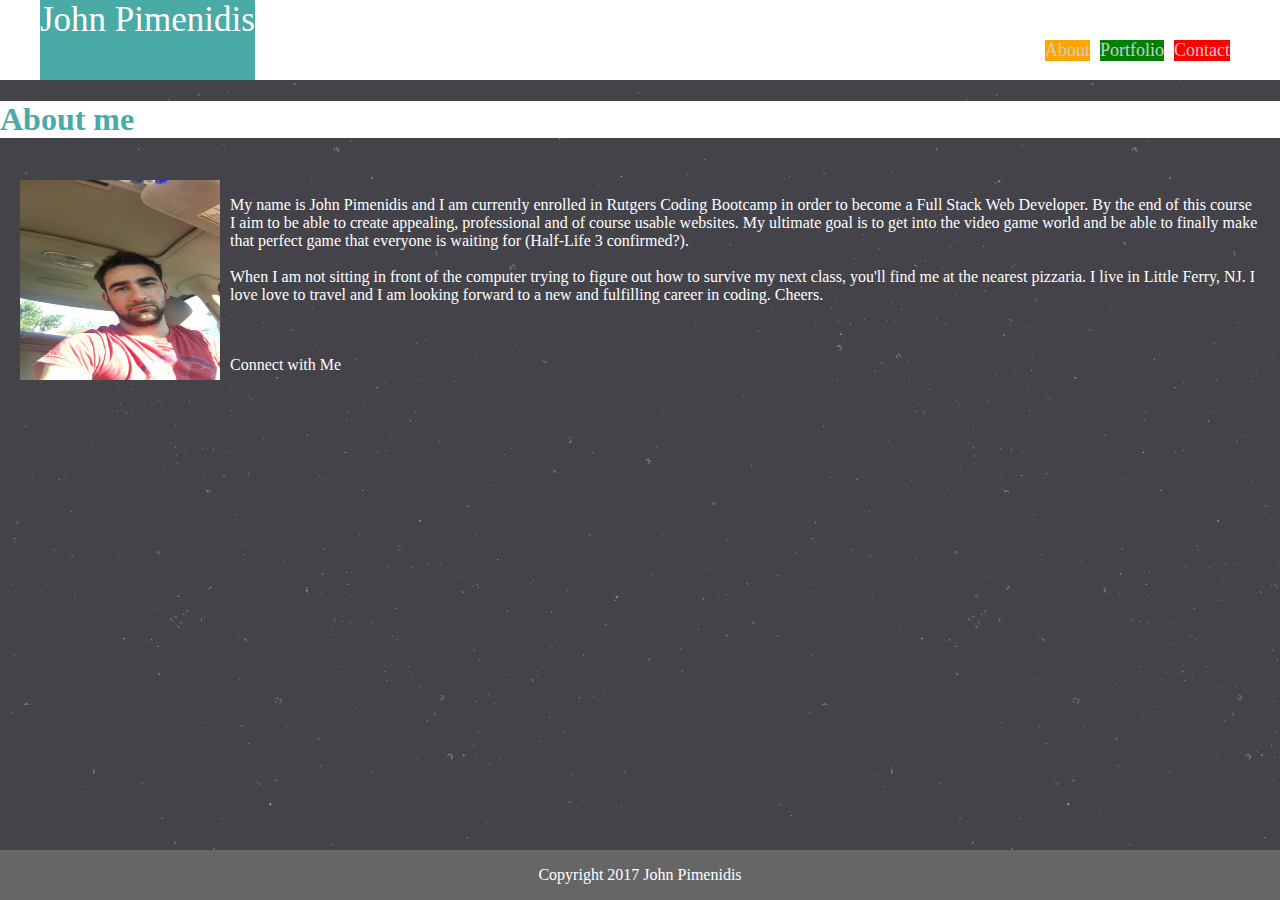
==== index.html @ 86799ace "initial changes" ====
<!DOCTYPE html>
<html lang="en">
<head>
	<meta charset="utf-8">
	<title> John Pimenidis</title>
	<link rel="stylesheet" type="text/css" href="assets/css/style.css">
	<style> 
			body { background-image: url("assets/images/stardust.png") }
	
	</style>
</head>

<body>

	<header>
		
		<div class="header">
			<div class="yourname"> John Pimenidis </div>
				<div class="sidenotes">
					<div class="contact"> Contact </div>
					<div class="portfolio"> Portfolio </div>
					<div class="about"> About </div>
				</div>
		</div>	

	</header>
	
	<h1> About me </h1>


	<div class="aboutme">

		<img src="assets/images/me.jpg" class="pic">
	
		<p>
			My name is John Pimenidis and I am currently enrolled in Rutgers Coding Bootcamp in order to become a Full Stack Web Developer. By the end of this course I aim to be able to create appealing, professional and of course usable websites. My ultimate goal is to get into the video game world and be able to finally make that perfect game that everyone is waiting for (Half-Life 3 confirmed?).
		
			<br><br>

			When I am not sitting in front of the computer trying to figure out how to survive my next class, you'll find me at the nearest pizzaria. I live in Little Ferry, NJ. I love love to travel and I am looking forward to a new and fulfilling career in coding. Cheers.
		</p>	
	</div>
	
	<div class="connectwithme">
	
		<p> Connect with Me </p>

	</div>
	
	<div class="footer">
	
		<p> Copyright 2017 John Pimenidis </p>

	</div>	



</body>
</html>
---- assets/css/style.css ----
body {
	color:white;
	margin: 0%;
	padding: 0%;
	background-color: #ffffff;
}

.header {
	color: #cccccc;
	background-color: #ffffff;
	padding: 40px;
	font-size: 35px;
	
}

.pic {
	height: 200px;
	width: 200px;
	padding-right: 10px;
	float: left;
}

p {
	float: none;
	overflow: auto;
}


.yourname {
	color: white;	
	background-color: #4aaaa5;
	float: left;
	position: fixed;
	top: 0%;
	height: 80px;
}

h1 {
	background: #ffffff;
	color: #4aaaa5;

}

.contact {
	float:right;
	font-size: 18px;
	background-color: red;
	margin-right: 10px ;

}

.about {
	float:right;
	font-size: 18px;
		background-color: orange;
		margin-right: 10px;
}

.portfolio {
	float: right;
	font-size: 18px;
		background-color: green;
		margin-right: 10px;
}


.footer {
	text-align :center;
	background-color: #666666;
	height: 50px;
	position: absolute;
	bottom: 0%;
	width:100%;
}

.aboutme {
	width: 610;
	margin: 0 auto 0 auto;
	padding: 20px;
}
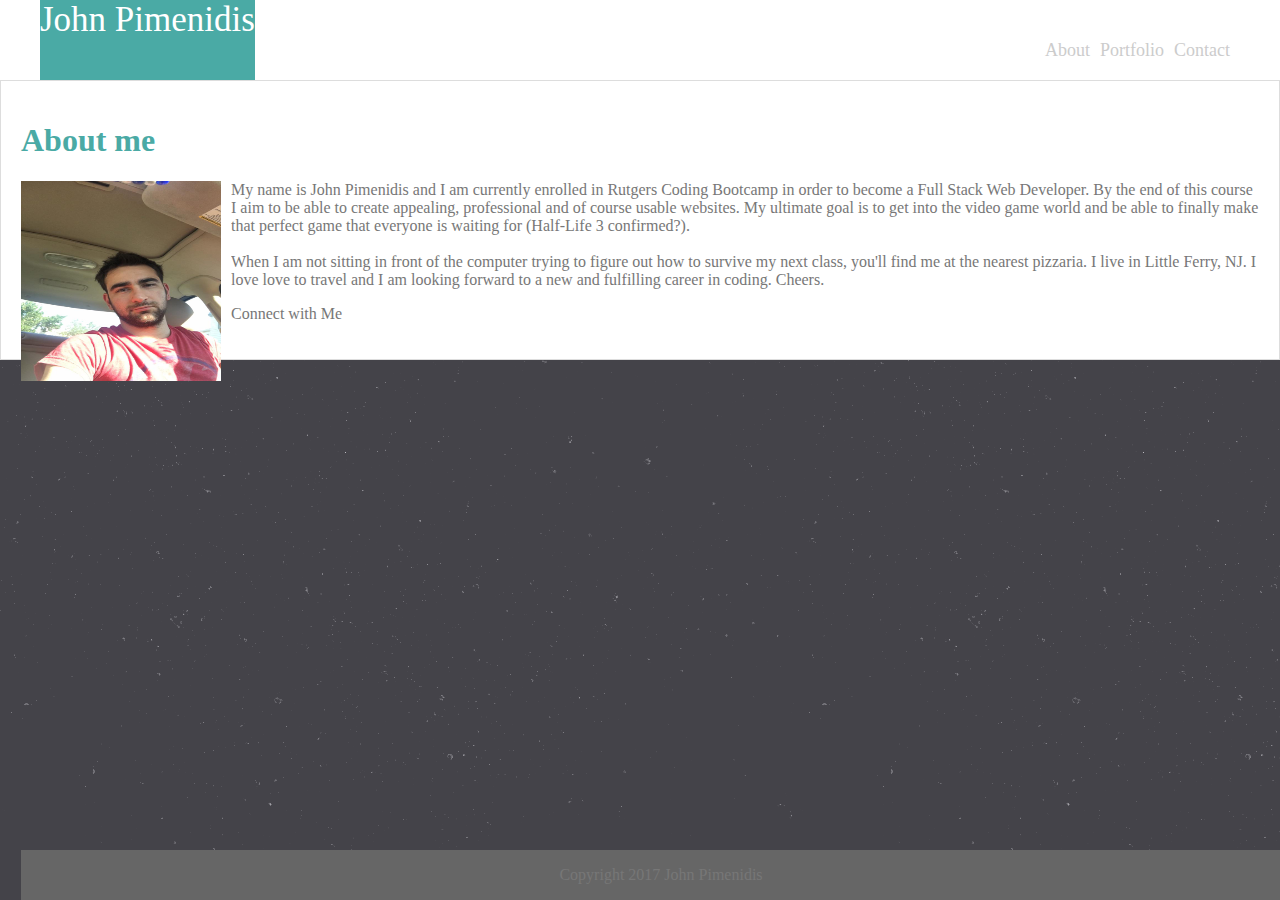
==== commit 007760ae: "minor changes" ====
--- a/index.html
+++ b/index.html
@@ -24,7 +24,7 @@
 		</div>	
 
 	</header>
-	
+				<div class="mainbody">
 	<h1> About me </h1>
 
 
@@ -52,7 +52,7 @@
 		<p> Copyright 2017 John Pimenidis </p>
 
 	</div>	
-
+	</div>
 
 
 </body>
--- a/assets/css/style.css
+++ b/assets/css/style.css
@@ -8,8 +8,10 @@
 .header {
 	color: #cccccc;
 	background-color: #ffffff;
+	text-align: center;
 	padding: 40px;
 	font-size: 35px;
+
 	
 }
 
@@ -44,7 +46,6 @@
 .contact {
 	float:right;
 	font-size: 18px;
-	background-color: red;
 	margin-right: 10px ;
 
 }
@@ -52,15 +53,13 @@
 .about {
 	float:right;
 	font-size: 18px;
-		background-color: orange;
-		margin-right: 10px;
+	margin-right: 10px;
 }
 
 .portfolio {
 	float: right;
 	font-size: 18px;
-		background-color: green;
-		margin-right: 10px;
+	margin-right: 10px;
 }
 
 
@@ -73,8 +72,12 @@
 	width:100%;
 }
 
-.aboutme {
+.mainbody {
 	width: 610;
 	margin: 0 auto 0 auto;
 	padding: 20px;
+	border: 1px solid #dddddd;
+	background-color: #ffffff;
+	color: #777777;
+	margin: ;
 }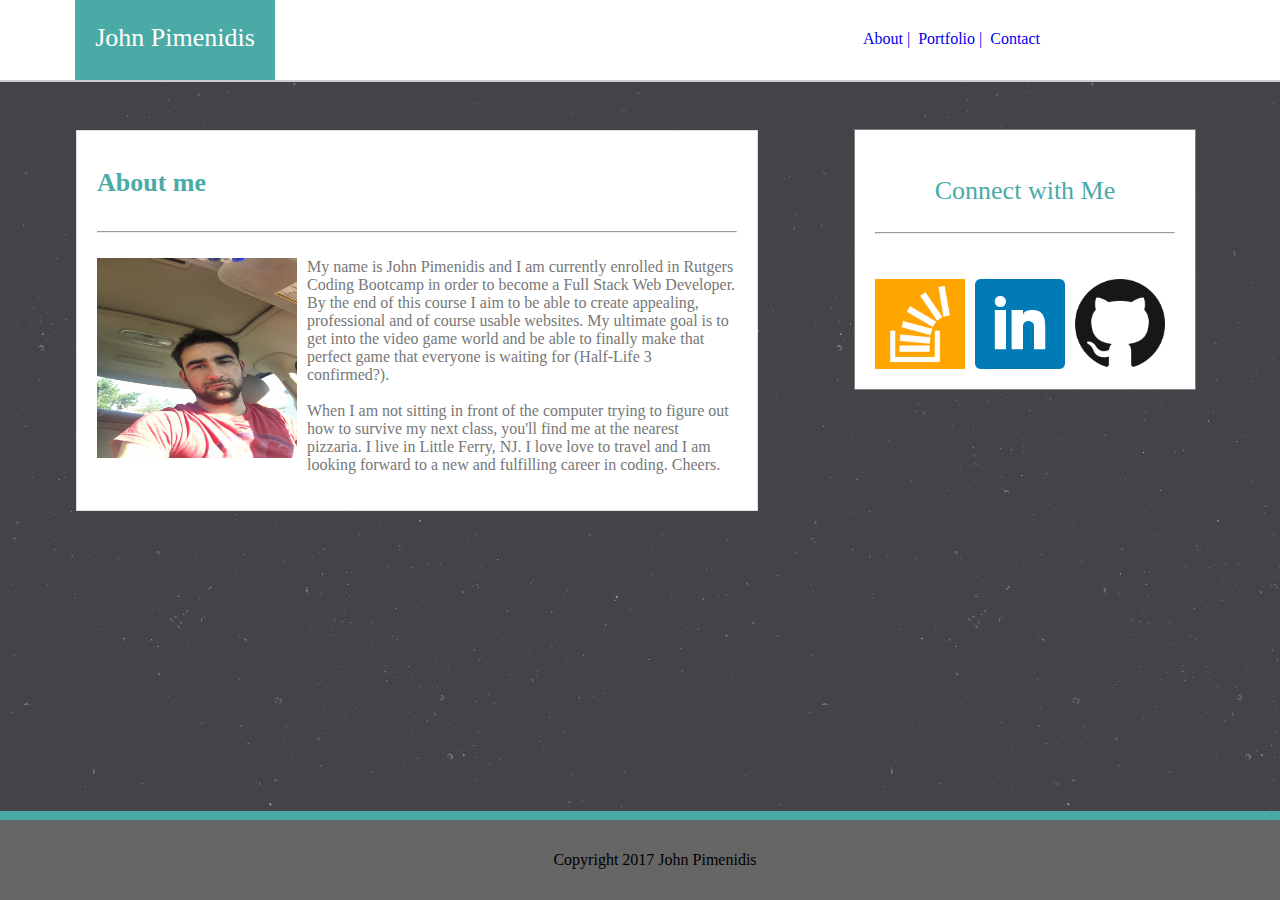
==== commit 8aa40fc0: "half way point" ====
--- a/index.html
+++ b/index.html
@@ -16,21 +16,21 @@
 		
 		<div class="header">
 			<div class="yourname"> John Pimenidis </div>
-				<div class="sidenotes">
-					<div class="contact"> Contact </div>
-					<div class="portfolio"> Portfolio </div>
-					<div class="about"> About </div>
-				</div>
+					<a href="file:///C:/Users/John%20Pimenidis/Desktop/Basic-Portfolio/contact.html" style="text-decoration: none" target="_blank" class="contact"> Contact </a>
+					<a href="file:///C:/Users/John%20Pimenidis/Desktop/Basic-Portfolio/portfolio.html" style="text-decoration: none" target="_blank" class="portfolio"> Portfolio&nbsp;| </a>
+					<a href="file:///C:/Users/John%20Pimenidis/Desktop/Basic-Portfolio/index.html" style="text-decoration: none" class="about"> About&nbsp;| </a>
 		</div>	
 
 	</header>
 				<div class="mainbody">
 	<h1> About me </h1>
 
+	<hr />
+
 
 	<div class="aboutme">
 
-		<img src="assets/images/me.jpg" class="pic">
+		<img src="assets/images/me.jpg" class="pic" alt="selfie">
 	
 		<p>
 			My name is John Pimenidis and I am currently enrolled in Rutgers Coding Bootcamp in order to become a Full Stack Web Developer. By the end of this course I aim to be able to create appealing, professional and of course usable websites. My ultimate goal is to get into the video game world and be able to finally make that perfect game that everyone is waiting for (Half-Life 3 confirmed?).
@@ -40,10 +40,16 @@
 			When I am not sitting in front of the computer trying to figure out how to survive my next class, you'll find me at the nearest pizzaria. I live in Little Ferry, NJ. I love love to travel and I am looking forward to a new and fulfilling career in coding. Cheers.
 		</p>	
 	</div>
+	</div>
 	
 	<div class="connectwithme">
 	
 		<p> Connect with Me </p>
+
+		<hr />
+		<a href="https://stackoverflow.com/u/7526037" target="_blank"> <img src="assets/images/stack.png" class="stack" alt="stackoverflow"> </a>
+		<a href="https://www.linkedin.com/in/john-pimenidis-301743137" target="_blank"> <img src="assets/images/linkedin.png" class="linkedin" alt="linked"> </a>
+		<a href="https://github.com/johnpim" target="_blank"> <img src="assets/images/github.png" class="github" alt="github"> </a>
 
 	</div>
 	
@@ -51,7 +57,6 @@
 	
 		<p> Copyright 2017 John Pimenidis </p>
 
-	</div>	
 	</div>
 
 
--- a/assets/css/style.css
+++ b/assets/css/style.css
@@ -1,19 +1,80 @@
-body {
-	color:white;
-	margin: 0%;
-	padding: 0%;
+
+
+/*---------------------------------About me-----------------------------*/
+
+
+
+.header {
+    background-color: #ffffff;
+    width: 100%;
+    border-bottom: solid 2px #cccccc;
+    margin: 0;
+    padding: 0;
+    position: absolute;
+    top: 0px;
+    left: 0px;
+    height: 80px;
+}
+
+.yourname {
+	background-color: #4aaaa5;
+	color: #ffffff;
+	width: 180px;
+	text-align: center;
+	position: absolute;
+	top: 0%;
+	height: 24px;
+	padding: 23px 10px 33px 10px;
+	font-size: 28px;
+	position: fixed;
+	margin-left: 75px;
+}
+
+
+.contact {
+	float: right;
+    margin-right: 240px;
+    padding-top: 30px;
+}
+
+
+.portfolio {
+	float: right;
+    margin-right: 8px;
+    padding-top: 30px;
+}
+
+.about {
+	float: right;
+    margin-right: 8px;
+    padding-top: 30px;
+}
+
+
+.mainbody {
+	width: 50%;
+    position: fixed;
+    top: 130px;
+    left: 76px;
+	margin: 0 auto 0 auto;
+	padding: 20px;
+	border: 1px solid #dddddd;
 	background-color: #ffffff;
-}
-
-.header {
-	color: #cccccc;
-	background-color: #ffffff;
-	text-align: center;
-	padding: 40px;
-	font-size: 35px;
-
-	
-}
+	color: #777777;
+}
+
+
+h1 {
+	background: #ffffff;
+	color: #4aaaa5;
+	margin-bottom: 33px;
+
+}
+
+hr {
+	margin-bottom: 25px;
+}
+
 
 .pic {
 	height: 200px;
@@ -22,62 +83,161 @@
 	float: left;
 }
 
-p {
-	float: none;
+
+.connectwithme {
+	float: right;
+    margin-top: 121px;
+    border: solid 1px grey;
+    text-align: center;
+    margin-right: 30px;
+    background-color: #ffffff;
+    margin: 0%;
+    padding: 20px 20px 20px 20px;
+    position: fixed;
+    left: 854px;
+    top: 129px;
+    color: #4aaaa5;
+}
+
+
+.stack {
+	height: 90px;
+    width: 90px;
+    float: left;
+    margin-top: 20px;
+    margin-right: 10px;
+}
+
+
+.linkedin {
+	height: 90px;
+    width: 90px;
+    float: left;
+    margin-top: 20px;
+    margin-right: 10px;
+}
+
+.github {
+	height: 90px;
+    width: 90px;
+    float: left;
+    margin-top: 20px;
+    margin-right: 10px;
+}
+
+
+.footer {
+	float:both;
 	overflow: auto;
-}
-
-
-.yourname {
-	color: white;	
-	background-color: #4aaaa5;
-	float: left;
-	position: fixed;
-	top: 0%;
-	height: 80px;
-}
-
-h1 {
-	background: #ffffff;
-	color: #4aaaa5;
-
-}
-
-.contact {
-	float:right;
-	font-size: 18px;
-	margin-right: 10px ;
-
-}
-
-.about {
-	float:right;
-	font-size: 18px;
-	margin-right: 10px;
-}
-
-.portfolio {
-	float: right;
-	font-size: 18px;
-	margin-right: 10px;
-}
-
-
-.footer {
-	text-align :center;
-	background-color: #666666;
-	height: 50px;
-	position: absolute;
-	bottom: 0%;
-	width:100%;
-}
-
-.mainbody {
-	width: 610;
+	position: fixed;
+    bottom: 0%;
+    width: 100%;
+    background-color: #666666;
+    padding: 15px;
+    text-align: center;
+    margin-bottom: 0px;
+    left: 0px;
+    border-top: solid 9px #4aaaa5;
+
+}
+
+h1, .connectwithme, .yourname {
+	font-family: 'Georgia', Times, 'Times New Roman', serif;
+	font-size: 26px;
+}
+
+/* -------------------------------------------------------------------------------CONTACT----------------------------*/
+
+
+.mainbodyport {
+	width: 50%;
+    position: fixed;
+    top: 130px;
+    left: 76px;
 	margin: 0 auto 0 auto;
 	padding: 20px;
 	border: 1px solid #dddddd;
 	background-color: #ffffff;
 	color: #777777;
-	margin: ;
-}+	height: 375px;
+}
+
+
+
+.johnsmith {
+	position: fixed;
+    top: 288px;
+    left: 96px;
+    width: 681px;
+}
+
+
+.email {
+	position: fixed;
+    top: 300px;
+    left: 96px;
+    width: 681px;
+}
+
+.emaillink {
+	position: fixed;
+    width: 681px;
+    top: 345px;
+
+}
+
+.message {
+	position: fixed;
+    top: 360px;
+    width: 681px;
+}
+
+.messagelink {
+	position: fixed;
+    width: 681px;
+    top: 410px;
+}
+
+
+/*-----------------------------------Portfolio--------------------------*/
+
+
+/*.food {
+	width: 100px;
+	height: 150px;
+    float: left;
+    z-index: 1;
+}
+
+.foodtext {
+	float: both;
+	position: fixed;
+    background: #4aaaa5;
+    padding: 12px;
+    text-align: center;
+    width: 176px;
+    height: 12px;
+    float: left;
+    color: white;
+    top: 220px;
+}
+
+.vacation {
+	width: 100px;
+	height: 150px;
+    float: right;
+}
+
+.vacationtext {
+	position: fixed;
+    background: #4aaaa5;
+    padding: 12px;
+    text-align: center;
+    width: 176px;
+    height: 12px;
+    float: left;
+    color: white;
+    top: 220px;
+} 
+
+/*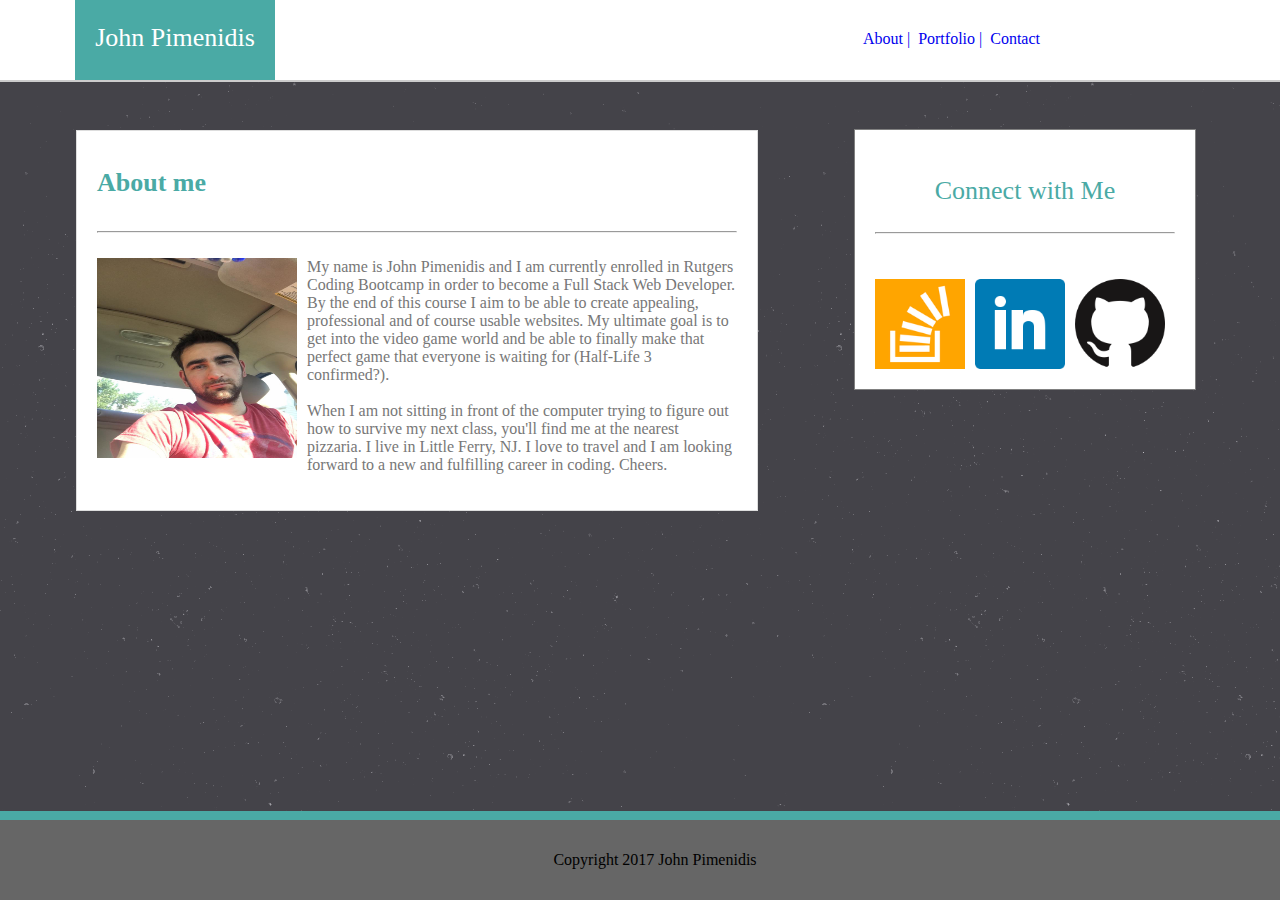
==== commit 5725a329: "finished project" ====
--- a/index.html
+++ b/index.html
@@ -37,7 +37,7 @@
 		
 			<br><br>
 
-			When I am not sitting in front of the computer trying to figure out how to survive my next class, you'll find me at the nearest pizzaria. I live in Little Ferry, NJ. I love love to travel and I am looking forward to a new and fulfilling career in coding. Cheers.
+			When I am not sitting in front of the computer trying to figure out how to survive my next class, you'll find me at the nearest pizzaria. I live in Little Ferry, NJ. I love to travel and I am looking forward to a new and fulfilling career in coding. Cheers.
 		</p>	
 	</div>
 	</div>
--- a/assets/css/style.css
+++ b/assets/css/style.css
@@ -201,31 +201,35 @@
 
 /*-----------------------------------Portfolio--------------------------*/
 
-
-/*.food {
-	width: 100px;
+.food {
+	width: 170px;
 	height: 150px;
     float: left;
     z-index: 1;
+    margin-right: 30px;
+    margin-left: 25px;
 }
 
 .foodtext {
-	float: both;
-	position: fixed;
-    background: #4aaaa5;
-    padding: 12px;
-    text-align: center;
-    width: 176px;
-    height: 12px;
-    float: left;
-    color: white;
-    top: 220px;
+	position: fixed;
+    background: #4aaaa5;
+    padding: 12px;
+    text-align: center;
+    width: 146px;
+    height: 12px;
+    float: left;
+    color: white;
+    top: 325px;
+    left:122px;
+
 }
 
 .vacation {
-	width: 100px;
+	width: 170px;
 	height: 150px;
-    float: right;
+    float: left;
+    margin-right: 53px;
+    margin-left: 30px;
 }
 
 .vacationtext {
@@ -233,11 +237,77 @@
     background: #4aaaa5;
     padding: 12px;
     text-align: center;
-    width: 176px;
-    height: 12px;
-    float: left;
-    color: white;
-    top: 220px;
+    width: 146px;
+    height: 12px;
+    float: left;
+    color: white;
+    top: 325px;
+    left: 352px;
 } 
 
-/*+.social {
+	float: left;
+    width: 170px;
+    height: 150px;
+    margin-right: 25px;
+}
+
+
+.socialtext {
+	position: fixed;
+    background: #4aaaa5;
+    padding: 12px;
+    text-align: center;
+    width: 146px;
+    height: 12px;
+    float: left;
+    color: white;
+    top: 325px;
+    left:575px;
+}
+
+
+.pets {
+	float: left;
+	width: 170px;
+	height: 150px;
+	margin-right: 30px;
+	margin-left: 25px;
+	margin-top: 15px;
+}
+
+
+.petstext {
+	position: fixed;
+    background: #4aaaa5;
+    padding: 12px;
+    text-align: center;
+    width: 146px;
+    height: 12px;
+    float: left;
+    color: white;
+    top: 490px;
+    left: 122px;
+}
+
+.team {
+	width: 170px;
+	height: 150px;
+    float: left;
+    margin-right: 53px;
+    margin-left: 30px;
+    margin-top: 15px;
+}
+
+.teamtext {
+	position: fixed;
+    background: #4aaaa5;
+    padding: 12px;
+    text-align: center;
+    width: 146px;
+    height: 12px;
+    float: left;
+    color: white;
+    top: 490px;
+    left: 352px;
+}